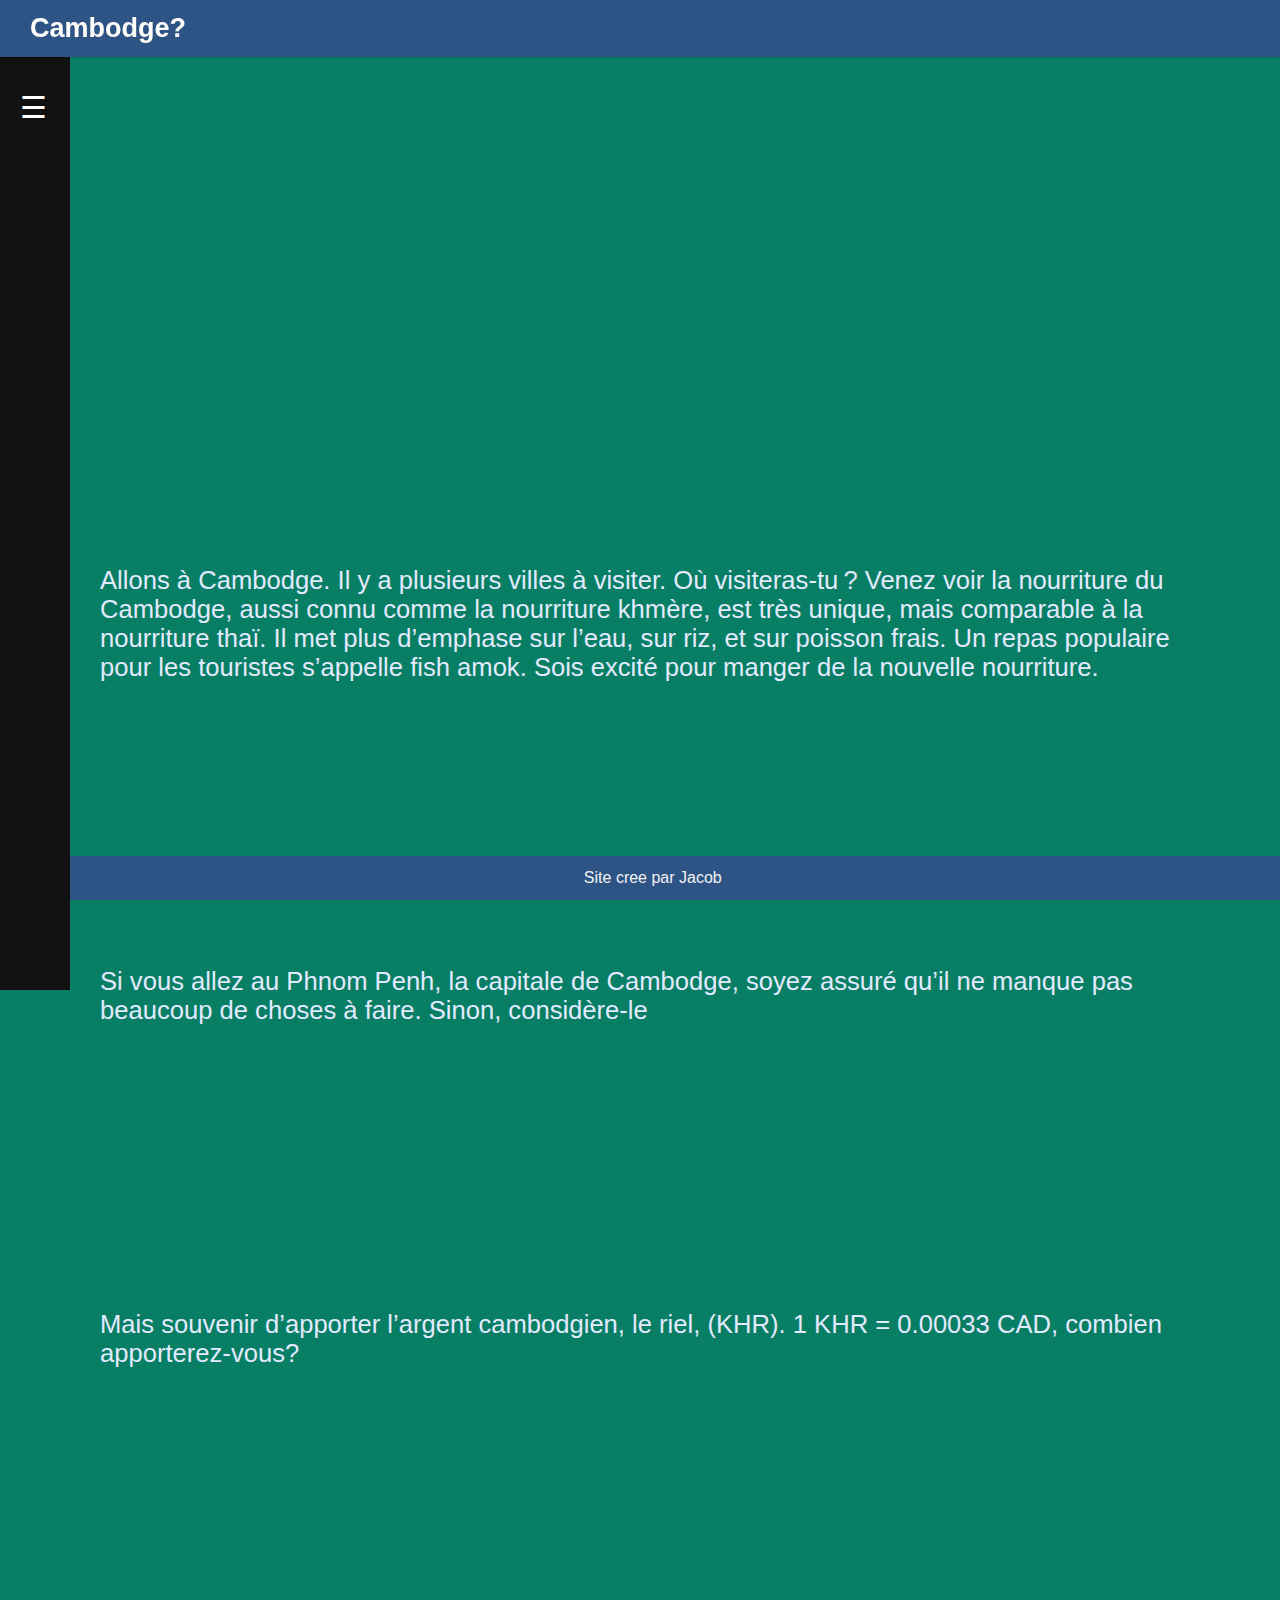
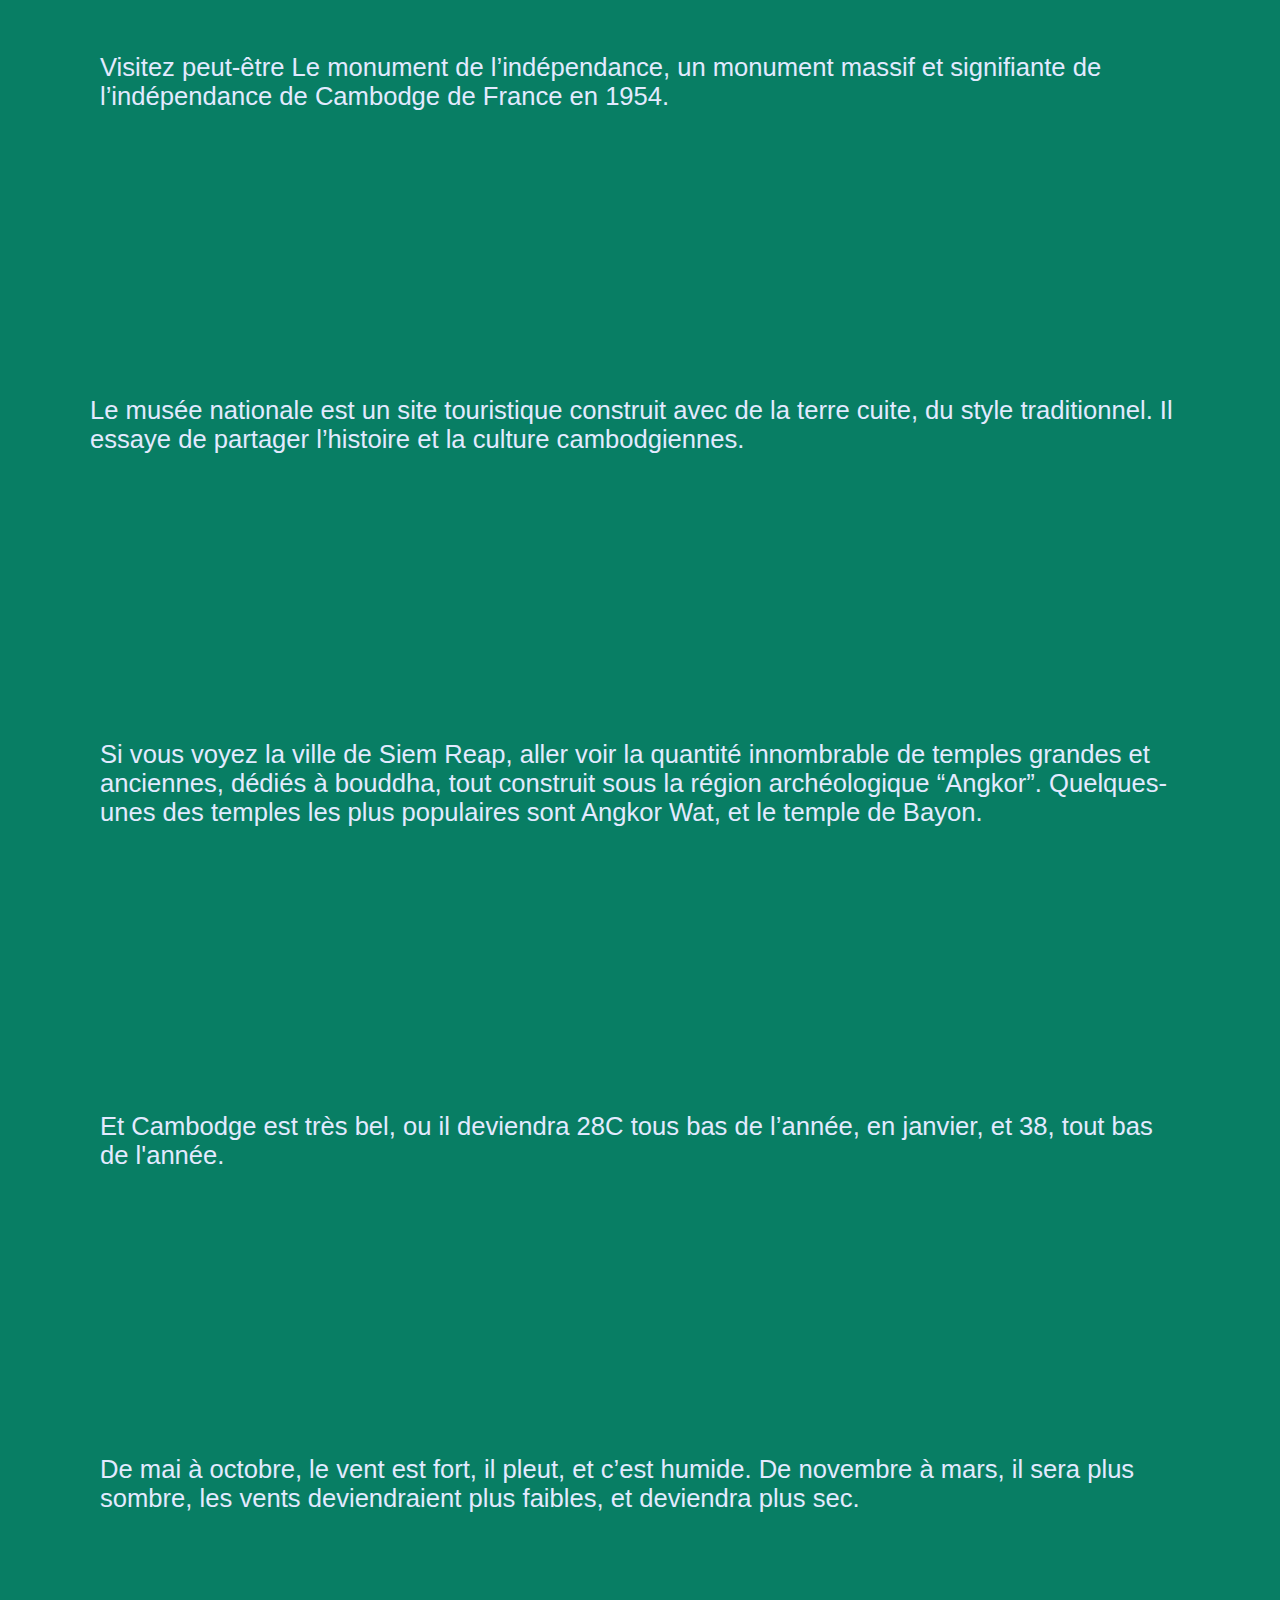
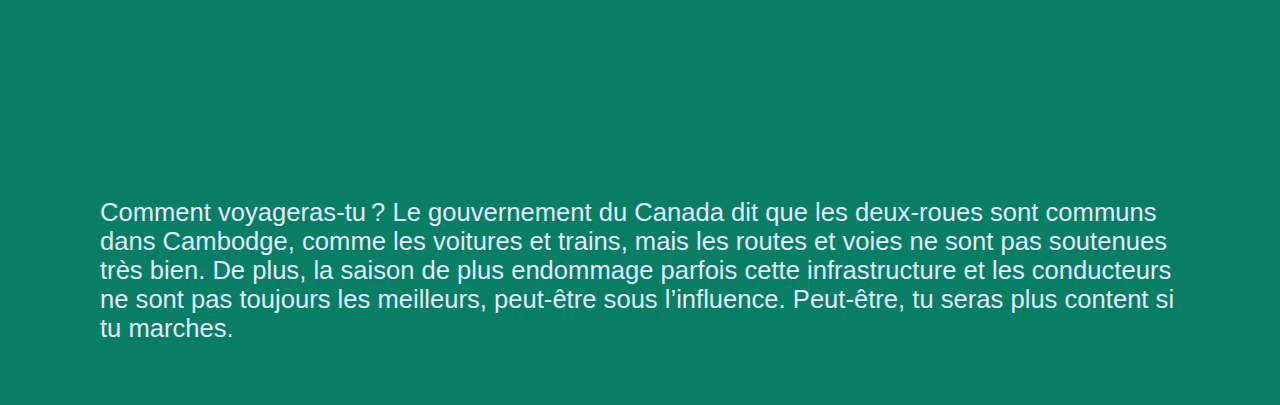
==== UFF.html @ 41ea3975 "Add files via upload" ====
<!DOCTYPE html>\About.html
<html lang="en">
<head>
    <meta charset="UTF-8">
    <meta name="viewport" content="width=device-width, initial-scale=1.0">
    <meta http-equiv="X-UA-Compatible" content="ie=edge">
    <title>Document</title>
    <link rel="stylesheet" href="UFF_style.css">
    <script src="Javascript.js"></script>
</head>
<body>

  <h1 id="header">Cambodge?</h1>
  <div>
    <div id="sidenav" class="sidenav">
      <div><button id="buttonopen" class="openbtn" onclick="a()">☰</div>
      <div><button id="buttonclose" class="openbtn" onclick="b()">☰ &nbsp &nbsp Chapitres</div>
      <br>
      <a href="#parallax_1" class="sidetext">Allons-y</a>
      <br>
      <a href="#parallax_2" class="sidetext">Peut-être?</a>
      <br>
      <a href="#parallax_3" class="sidetext">Conversion entre CAD & KHR</a>
      <br>
      <a href="#parallax_4" class="sidetext">Le Monument de l'Independence?</a>
      <br>
      <a href="#parallax_5" class="sidetext">Musee Nationale?</a>
      <br>
      <a href="#parallax_6" class="sidetext">Siem Reap est tres cool</a>
      <br>
      <a href="#parallax_7" class="sidetext">C'est actuellement tres bel ici</a>
      <br>
      <a href="#parallax_8" class="sidetext">Les saisons sont normales</a>
      <br>
      <a href="#parallax_9" class="sidetext">Transportation</a>
    </div>
    
  </div>
  
  <div class= parallax id="parallax_1"></div>

  <div id="backpage">
    <p class="text" class="even" id="B">Allons à Cambodge. Il y a plusieurs villes à visiter. Où visiteras-tu ? Venez voir la nourriture du Cambodge, aussi connu comme la nourriture khmère, est très unique, mais comparable à la nourriture thaï. Il met plus d’emphase sur l’eau, sur riz, et sur poisson frais. Un repas populaire pour les touristes s’appelle fish amok. Sois excité pour manger de la nouvelle nourriture.</p>
  </div>


  <div class="parallax" id = "parallax_2"></div>



  <div id="backpage">
    <p class="text" class="odd" >Si vous allez au Phnom Penh, la capitale de Cambodge, soyez assuré qu’il ne manque pas beaucoup de choses à faire. Sinon, considère-le</p>
  </div>

  <div class="parallax" id = "parallax_3"></div>

  <div id="backpage">
    <p class="text" class="odd">Mais souvenir d’apporter l’argent cambodgien, le riel, (KHR). 1 KHR = 0.00033 CAD, combien apporterez-vous?</p>
  </div>

  <div class="parallax" id = "parallax_4"></div>

    <div id="backpage">
    <p class="text" class="even">Visitez peut-être Le monument de l’indépendance, un monument massif et signifiante de l’indépendance de Cambodge de France en 1954.</p>
  </div>

  <div class="parallax" id = "parallax_5"></div>

    <div id="backpage"></div>
    <p class="text" class="odd">Le musée nationale est un site touristique construit avec de la terre cuite, du style traditionnel. Il essaye de partager l’histoire et la culture cambodgiennes.</p>
  </div>

  <div class="parallax" id = "parallax_6"></div>

    <div id="backpage">
    <p class="text" class="even">Si vous voyez la ville de Siem Reap, aller voir la quantité innombrable de temples grandes et anciennes, dédiés à bouddha, tout construit sous la région archéologique “Angkor”. Quelques-unes des temples les plus populaires sont Angkor Wat, et le temple de Bayon.</p>
  </div>

  <div class="parallax" id = "parallax_7"></div>

    <div id="backpage">
    <p class="text" class="odd">Et Cambodge est très bel, ou il deviendra 28C tous bas de l’année, en janvier, et 38, tout bas de l'année. </p>
  </div>

  <div class="parallax" id = "parallax_8"></div>

    <div id="backpage">
    <p class="text" class="even">De mai à octobre, le vent est fort, il pleut, et c’est humide. De novembre à mars, il sera plus sombre, les vents deviendraient plus faibles, et deviendra plus sec.</p>
  </div>

  <div class="parallax" id = "parallax_9"></div>

    <div id="backpage">
    <p class="text" class="even">Comment voyageras-tu ? Le gouvernement du Canada dit que les deux-roues sont communs dans Cambodge, comme les voitures et trains, mais les routes et voies ne sont pas soutenues très bien. De plus, la saison de plus endommage parfois cette infrastructure et les conducteurs ne sont pas toujours les meilleurs, peut-être sous l’influence. Peut-être, tu seras plus content si tu marches.</p>
  </div>


  <div id="backpage"></div>
  <div id="backpage"></div>
  <div id="backpage"></div>

  <footer> 
    <p class="footer">Site cree par Jacob</p>
  <footer>
</body>
---- UFF_style.css ----
#backpage {
    padding: 10px;
    padding-bottom: 0%;
    background-color: rgb(8, 126, 100);
  }
  
  body {
    font-size: 2ch;
    font-family: Helvetica;
    text-align: left;
    background-color: rgb(8, 126, 100);
    margin: 0px; 
  }
  
  #header {
  
    padding: 1%;
    padding-left: 30px;
    text-align: left;
    background: rgb(46, 84, 134);
    color: rgb(255, 254, 250);
    font-size: 3vh;
    font-family: Helvetica;
    margin-top: 0px;
    position: fixed;
    overflow:auto;
    width: 100%;
    z-index:2;
    box-shadow: 0 2px 2px -2px rgba(0,0,0,.2);
    top: 0;
  }
  
  .parallax {
    /* Create the parallax scrolling effect */
    background-attachment: fixed;
    background-position: center;
    background-repeat: no-repeat;
    background-size: cover;
  }
  
  /*first background: trees image*/
  #parallax_1 {
     /* The image used */
    background-image: url("https://s.abcnews.com/images/US/angkor-wat-temple-cambodia-file-gty-jef-191018_hpMain.jpg");
    /* Set a specific height */
    min-height: 40vw; 
  
  }
  
  #parallax_2 {
    /* The image used */
   background-image: url("https://grantourismotravels.com/wp-content/uploads/2017/05/Authentic-Fish-Amok-Recipe-Steamed-Fish-Curry-Cambodia-Copyright-2022-Terence-Carter-Grantourismo-T.jpg");
    
   /* Set a specific height */
   min-height: 17vw; 
  }

  #parallax_3 {
    /* The image used */
   background-image: url("https://wallpapercave.com/wp/wp4189804.jpg");

   /* Set a specific height */
   min-height: 17vw;
  }

  #parallax_4 {
    /* The image used */
   background-image: url("wallpaperflare.com_wallpaper.jpg");

   /* Set a specific height */
   min-height: 17vw;
  }

  #parallax_5 {
    /* The image used */
   background-image: url("02-Independence_Monument_Phnom_Penh-nX-6.jpg");

   /* Set a specific height */
   min-height: 17vw;
  }

  #parallax_6 {
    /* The image used */
   background-image: url("cambodia_royal_palace_in_phnom_penh_cambodia_hd_travel.jpg");

   /* Set a specific height */
   min-height: 17vw;
  }

  #parallax_7 {
    /* The image used */
   background-image: url("maxresdefault.jpg");

   /* Set a specific height */
   min-height: 17vw;
  }

  #parallax_8 {
    /* The image used */
   background-image: url("https://cdn.britannica.com/24/77424-050-4FF80B58/Angkor-Wat-Cambodia.jpg");

   /* Set a specific height */
   min-height: 17vw;
  }

  #parallax_9 {
    /* The image used */
   background-image: url("shutterstock_156186047-scaled.jpg");

   /* Set a specific height */
   min-height: 17vw;
  }


  .sidenav {
    height: 100%;
    position: fixed;
    
    top: 0;
    left: 0;
    background-color: #111;
    z-index: 1;
    overflow-x: hidden;
    padding-top: 10vh;
    padding-left: 20px;
    padding-right: 20px;
    margin-left: 0%;
    width:30px;
    transition: all 0.5s ease;
  }
  
  .sidenav a {
    padding: 6px 8px 6px 16px;
    text-decoration: none;
    font-size: 1.2vw;
    color: #818181;
    display: block;
    word-wrap: break-word
  }
  
  #buttonclose {
    margin-left: -10em;
  }



  .sidenav a:hover {
    color: #f1f1f1;
  }
  
  @media screen and (max-height: 450px) {
    .sidenav {padding-top: 15px;}
    .sidenav a {font-size: 18px;}
  }


  
  .footer {
    position: fixed;
    left: 0;
    bottom: 0;
    width: 100%;
    background-color: rgb(46, 84, 134);
    text-align: center;
    padding: 1%;
    margin: 0%;
    color:#f2f2f2;
  }
  
  
  
  .background {
    /*changing the padding*/
    overflow-x: hidden;
    position: relative;
   /*changing the margin*/
    top: 0;
    left: 0;
    margin-top: 0;
    padding-bottom: 0%;
  }
  
  .openbtn {
    padding: 0%;
    margin: 0%;
    font-size: 30px;
    cursor: pointer;
    background-color: #111;
    color: white;
    border: none;
    white-space: nowrap;

  }

  .sidetext {
    margin-top: 20px;
    white-space: nowrap;
    margin-left: 50px;
    font-size: 2vh;

  }

  .text {
    margin: clamp(90px, 6vw, 500px);
    margin-top: 2vw;
    font-family: Verdana, Geneva, Tahoma, sans-serif;
    font-size: 2vw;
    padding-bottom: 0%;
    margin-bottom: clamp(10px, 2.5vw, 500px);
    color: #e2eaff;
    }
  .text .even {
    margin-right: 30vw;
  }
  .text .odd {
    margin-left: 30vw;
  }
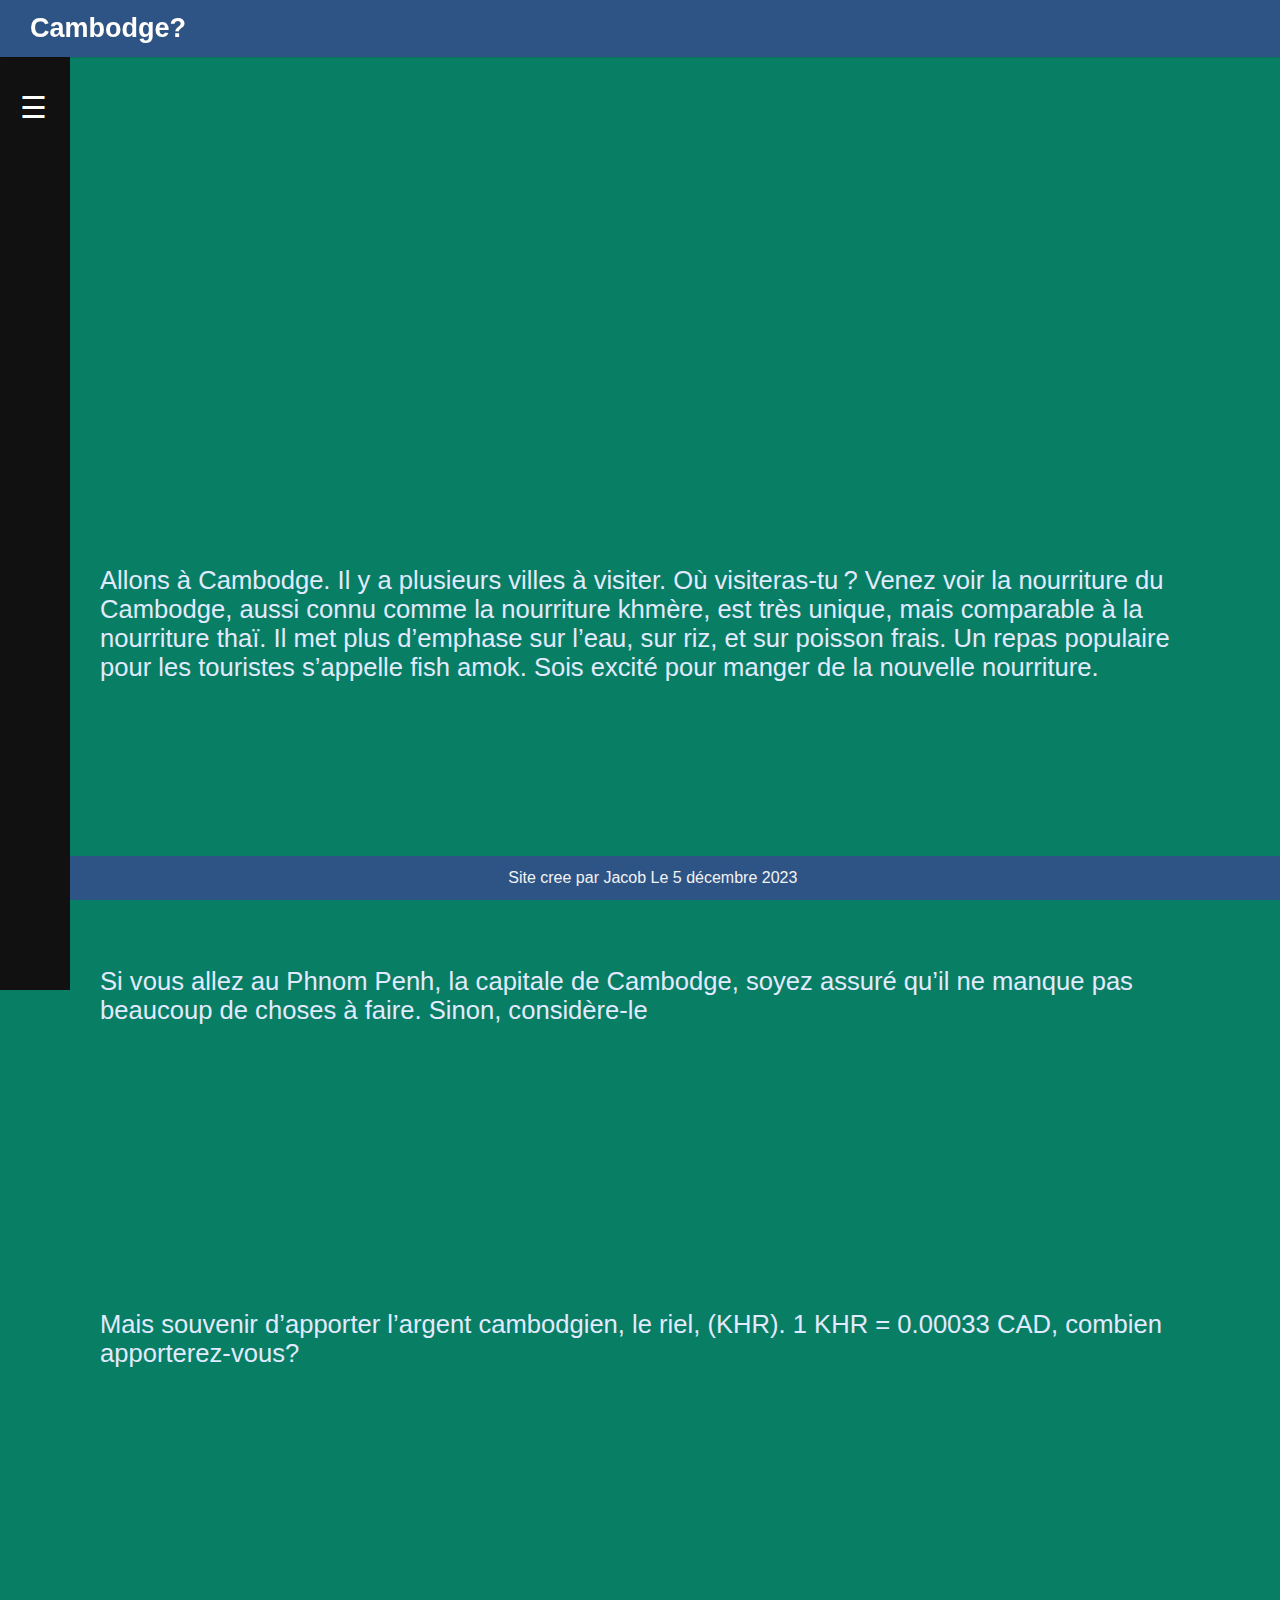
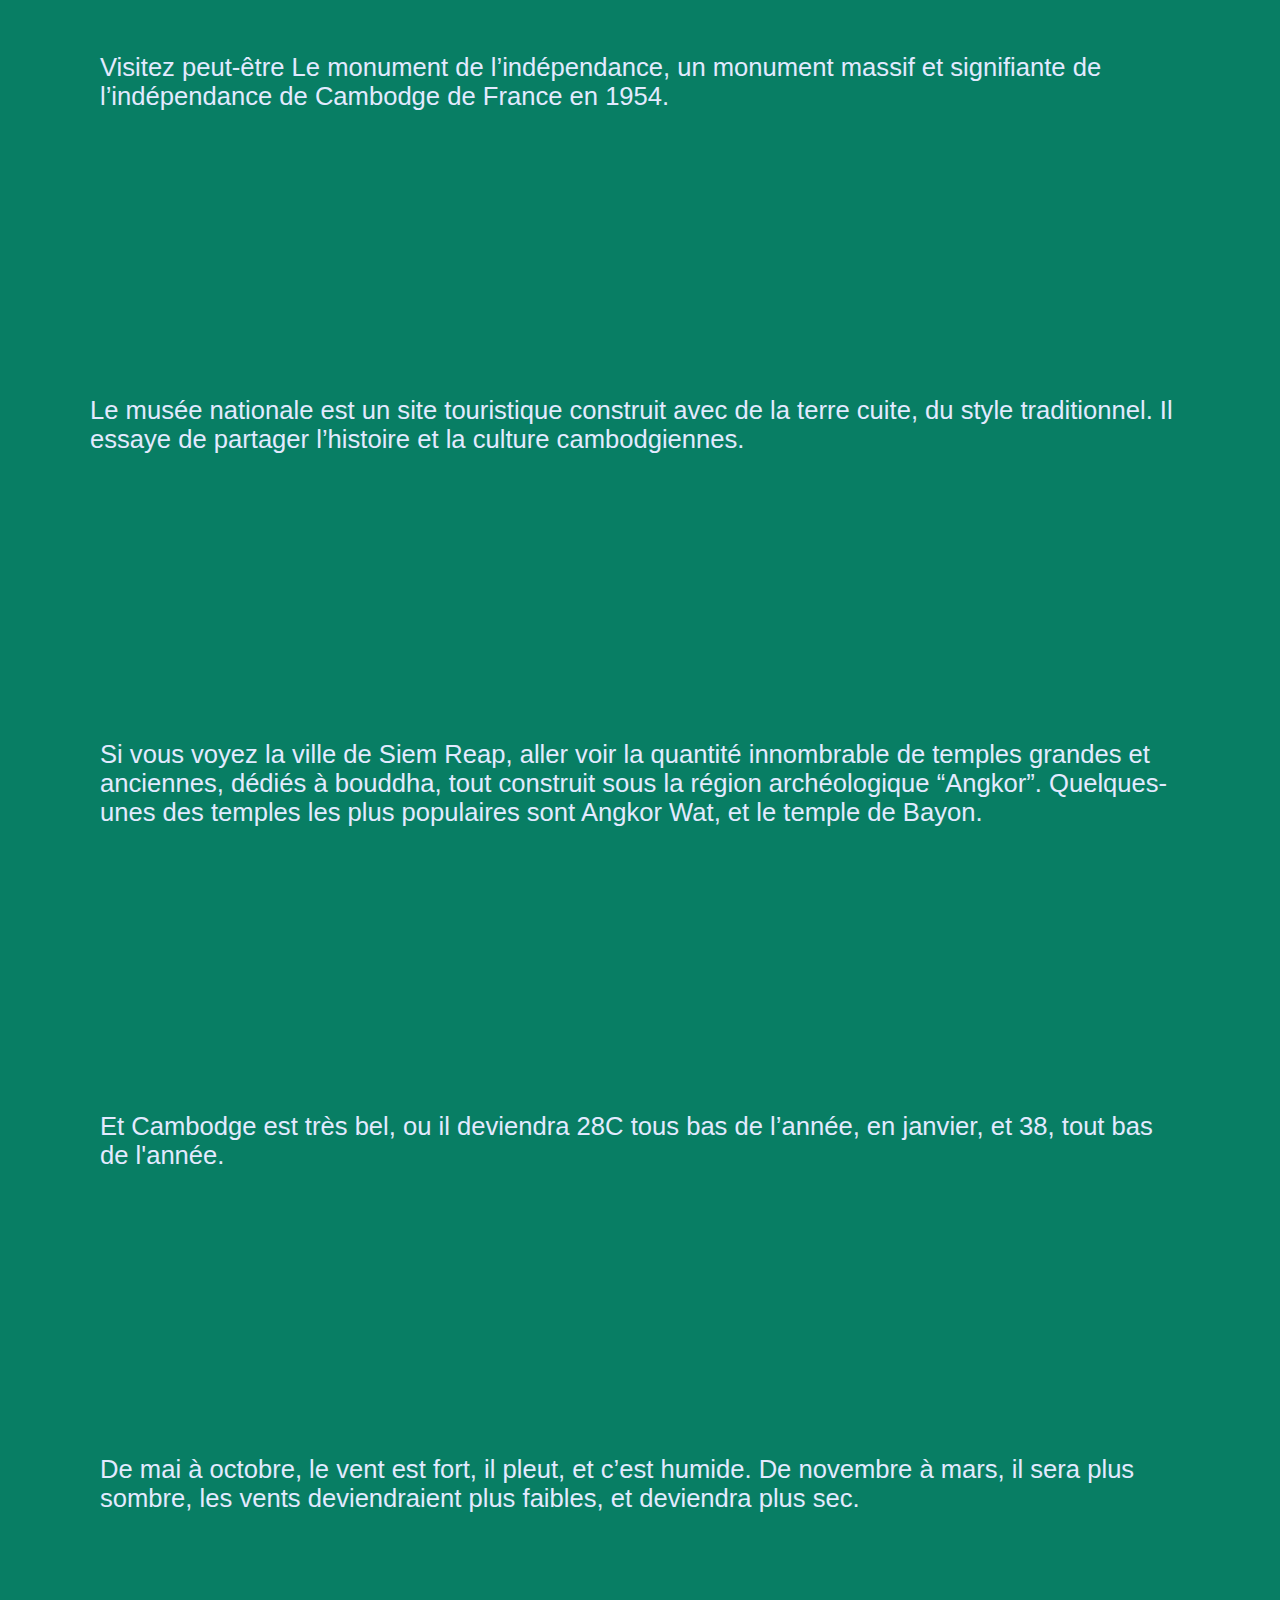
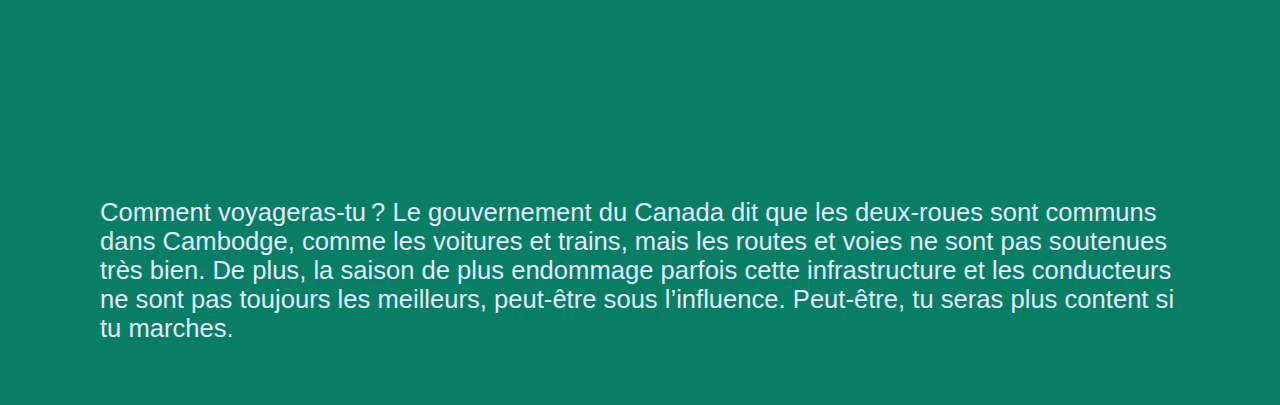
==== commit 02c7cc65: "Update UFF.html" ====
--- a/UFF.html
+++ b/UFF.html
@@ -100,6 +100,6 @@
   <div id="backpage"></div>
 
   <footer> 
-    <p class="footer">Site cree par Jacob</p>
+    <p class="footer">Site cree par Jacob Le 5 décembre 2023</p>
   <footer>
-</body>+</body>
